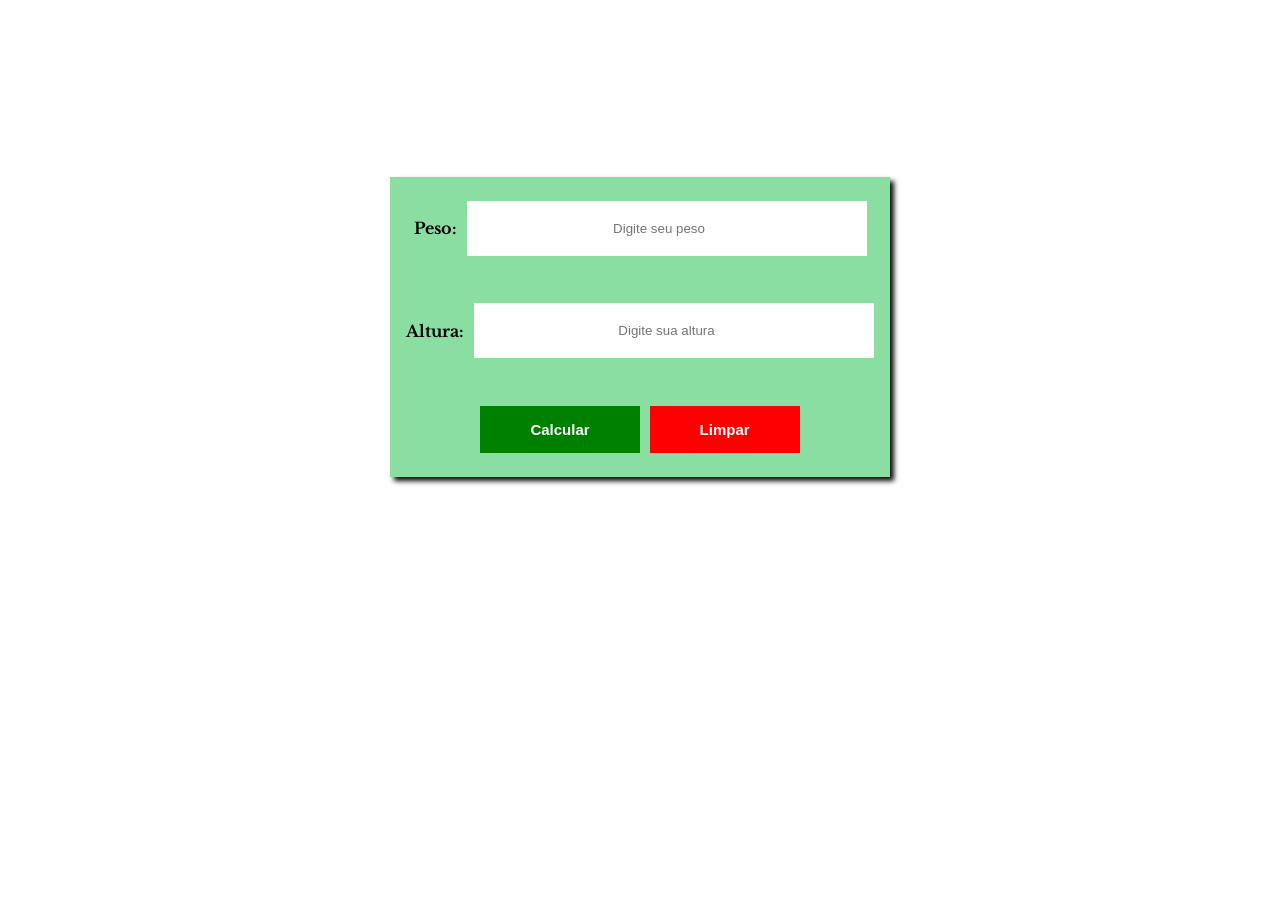
==== imc.html @ 35b84d11 "Primeiro commit" ====
<!DOCTYPE html>
<html lang="pt-br">

<head>
    <meta charset="UTF-8">
    <meta name="viewport" content="width=device-width, initial-scale=1.0">
    <title>calculadora IMC</title>
    <link rel="stylesheet" href="estilo.css">
</head>

<body>
    <header>
        <h1>ÍNDICE DE MASSA CORPORAL (IMC)</h1>
    </header>

    <section>
        <div id="calculadora">
            <p>Peso: </p><input type="number" name="peso" id="peso" placeholder="Digite seu peso">
            <p>Altura: </p><input type="number" name="altura" id="altura" placeholder="Digite sua altura">

            <button class="calcular">Calcular</button>
            <button class="limpar">Limpar</button>

        </div>

        <div id="resposta">
            <img src="img/abaixo-do-peso.jpg" width="60px">
        </div>
    </section>

    <footer>
        ©Imperador
    </footer>

    <script src="js/jquery-3.7.1.js"></script>
    <script src="calculo.js"></script>
</body>

</html>
---- estilo.css ----
@import url('https://fonts.googleapis.com/css2?family=Fredoka:wght@300..700&family=Libre+Baskerville:ital,wght@0,400;0,700;1,400&family=Protest+Revolution&family=Ubuntu:ital,wght@0,300;0,400;0,500;0,700;1,300;1,400;1,500;1,700&display=swap');

* {
    box-sizing: border-box;
    margin: 0;
    padding: 0;
}

body {

    background-image: url(https://cdn.pixabay.com/photo/2017/09/08/15/42/abstract-2729141_1280.png);
    background-size: cover;
    display: flex;
    justify-content: center;
    align-items: center;
    flex-flow: column wrap;
}


h1 {
    font-family: "Libre Baskerville", serif;
    font-size: 30px;
    color: white;
    margin-top: 40px;
}

#calculadora {
    display: flex;
    justify-content: center;
    align-items: center;
    flex-flow: row wrap;
    margin-top: 100px;
    background-color: rgb(139, 222, 161);
    width: 500px;
    height: 300px;
    box-shadow: 4px 4px 5px rgb(11, 11, 11);
}

#peso {
    padding: 20px;
    width: 400px;
    text-align: center;
    border: none;
}

#altura {
    padding: 20px;
    width: 400px;
    text-align: center;
    border: none;
    text-align: center;
}

p {
    font-family: "Libre Baskerville", serif;
    font-weight: bold;
    margin-right: 10px;
}

.calcular {
    padding: 15px 50px 15px 50px;
    background-color: green;
    color: white;
    font-size: 15px;
    font-weight: bold;
    border: none;
}

.limpar {
    padding: 15px 50px 15px 50px;
    background-color: red;
    color: white;
    font-size: 15px;
    font-weight: bold;
    margin-left: 10px;
    border: none;
}

#resposta {
    display: none;
    align-items: center;
    background-color: white;
    font-family: "Libre Baskerville", serif;
    font-weight: bold;
    font-size: 25px;
    width: 500px;
    text-align: center;
    margin-top: 10px;
}

footer {
    text-align: center;
    color: white;
    font-size: 20px;
    font-family: "Ubuntu", sans-serif;
    margin-top: 60px;
}
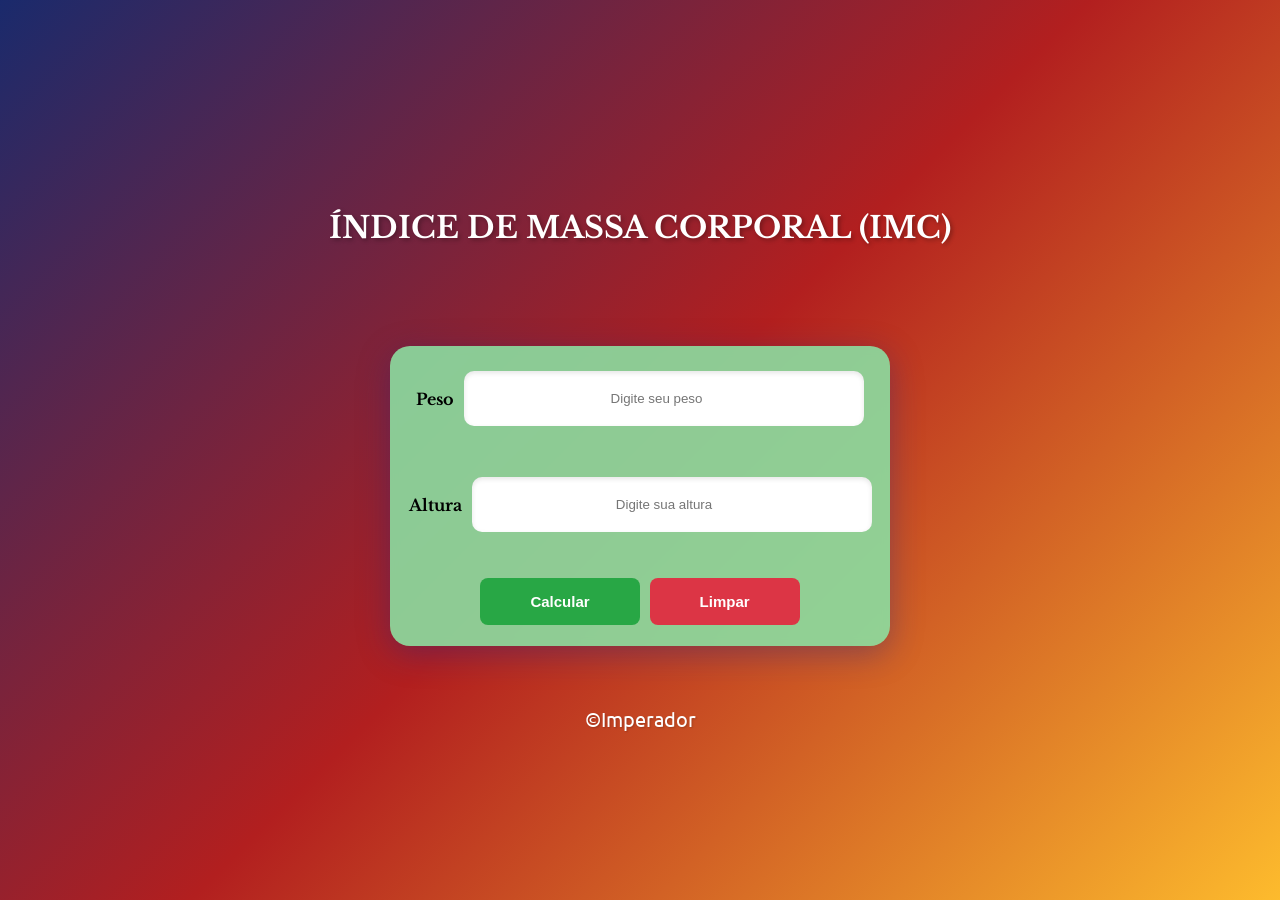
==== commit 521234db: "Alterei o estilo" ====
--- a/imc.html
+++ b/imc.html
@@ -4,7 +4,7 @@
 <head>
     <meta charset="UTF-8">
     <meta name="viewport" content="width=device-width, initial-scale=1.0">
-    <title>calculadora IMC</title>
+    <title>Calculadora IMC</title>
     <link rel="stylesheet" href="estilo.css">
 </head>
 
@@ -14,17 +14,21 @@
     </header>
 
     <section>
+        <!-- Calculadora IMC -->
         <div id="calculadora">
-            <p>Peso: </p><input type="number" name="peso" id="peso" placeholder="Digite seu peso">
-            <p>Altura: </p><input type="number" name="altura" id="altura" placeholder="Digite sua altura">
+            <p>Peso</p>
+            <input type="number" name="peso" id="peso" placeholder="Digite seu peso" step="0.1" min="0">
+
+            <p>Altura</p>
+            <input type="number" name="altura" id="altura" placeholder="Digite sua altura" step="0.01" min="0">
 
             <button class="calcular">Calcular</button>
             <button class="limpar">Limpar</button>
-
         </div>
 
+        <!-- Área de resultado -->
         <div id="resposta">
-            <img src="img/abaixo-do-peso.jpg" width="60px">
+            <img src="img/abaixo-do-peso.jpg" width="60px" alt="Indicador IMC">
         </div>
     </section>
 
--- a/estilo.css
+++ b/estilo.css
@@ -7,21 +7,20 @@
 }
 
 body {
-
-    background-image: url(https://cdn.pixabay.com/photo/2017/09/08/15/42/abstract-2729141_1280.png);
-    background-size: cover;
+    background: linear-gradient(135deg, #1a2a6c, #b21f1f, #fdbb2d);
+    min-height: 100vh;
     display: flex;
     justify-content: center;
     align-items: center;
     flex-flow: column wrap;
 }
 
-
 h1 {
     font-family: "Libre Baskerville", serif;
     font-size: 30px;
     color: white;
     margin-top: 40px;
+    text-shadow: 2px 2px 4px rgba(0, 0, 0, 0.3);
 }
 
 #calculadora {
@@ -30,25 +29,23 @@
     align-items: center;
     flex-flow: row wrap;
     margin-top: 100px;
-    background-color: rgb(139, 222, 161);
+    background-color: rgba(139, 222, 161, 0.9);
     width: 500px;
     height: 300px;
-    box-shadow: 4px 4px 5px rgb(11, 11, 11);
+    box-shadow: 0 8px 32px rgba(31, 38, 135, 0.37);
+    border-radius: 20px;
+    backdrop-filter: blur(4px);
 }
 
-#peso {
-    padding: 20px;
-    width: 400px;
-    text-align: center;
-    border: none;
-}
-
+#peso,
 #altura {
     padding: 20px;
     width: 400px;
     text-align: center;
     border: none;
-    text-align: center;
+    border-radius: 10px;
+    margin: 5px 0;
+    box-shadow: inset 0 2px 5px rgba(0, 0, 0, 0.1);
 }
 
 p {
@@ -57,23 +54,31 @@
     margin-right: 10px;
 }
 
-.calcular {
-    padding: 15px 50px 15px 50px;
-    background-color: green;
+.calcular,
+.limpar {
+    padding: 15px 50px;
     color: white;
     font-size: 15px;
     font-weight: bold;
     border: none;
+    border-radius: 8px;
+    cursor: pointer;
+    transition: transform 0.2s, opacity 0.2s;
+}
+
+.calcular {
+    background-color: #28a745;
 }
 
 .limpar {
-    padding: 15px 50px 15px 50px;
-    background-color: red;
-    color: white;
-    font-size: 15px;
-    font-weight: bold;
+    background-color: #dc3545;
     margin-left: 10px;
-    border: none;
+}
+
+.calcular:hover,
+.limpar:hover {
+    transform: translateY(-2px);
+    opacity: 0.9;
 }
 
 #resposta {
@@ -86,6 +91,9 @@
     width: 500px;
     text-align: center;
     margin-top: 10px;
+    padding: 15px;
+    border-radius: 15px;
+    box-shadow: 0 4px 15px rgba(0, 0, 0, 0.1);
 }
 
 footer {
@@ -94,4 +102,5 @@
     font-size: 20px;
     font-family: "Ubuntu", sans-serif;
     margin-top: 60px;
+    text-shadow: 1px 1px 2px rgba(0, 0, 0, 0.2);
 }
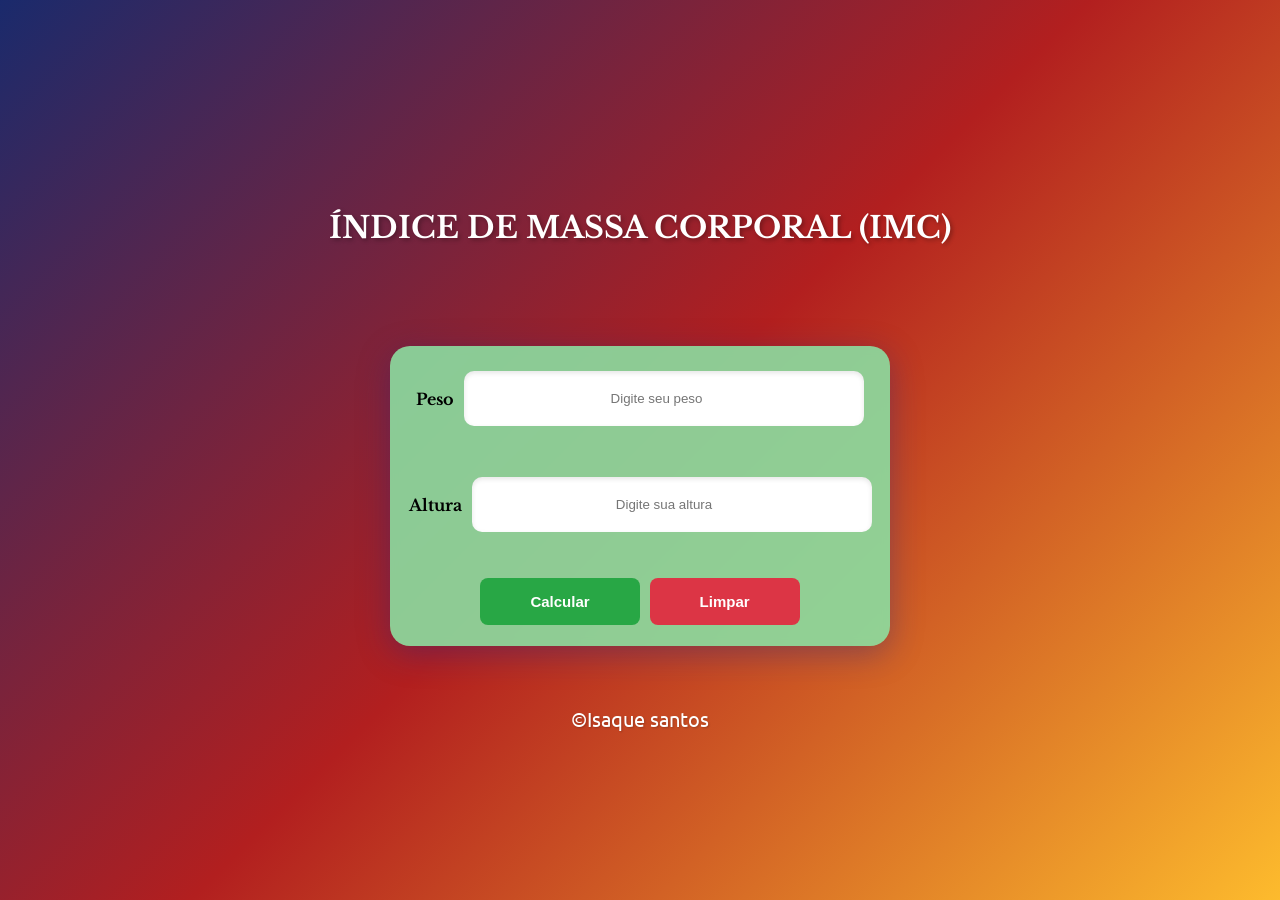
==== commit 65fae036: "Adicionei Resposividade" ====
--- a/imc.html
+++ b/imc.html
@@ -3,7 +3,8 @@
 
 <head>
     <meta charset="UTF-8">
-    <meta name="viewport" content="width=device-width, initial-scale=1.0">
+    <meta name="viewport" content="width=device-width, initial-scale=1.0, maximum-scale=1.0, user-scalable=no">
+    <meta name="theme-color" content="#1a2a6c">
     <title>Calculadora IMC</title>
     <link rel="stylesheet" href="estilo.css">
 </head>
@@ -33,8 +34,9 @@
     </section>
 
     <footer>
-        ©Imperador
+        ©Isaque santos
     </footer>
+
 
     <script src="js/jquery-3.7.1.js"></script>
     <script src="calculo.js"></script>
--- a/estilo.css
+++ b/estilo.css
@@ -103,4 +103,247 @@
     font-family: "Ubuntu", sans-serif;
     margin-top: 60px;
     text-shadow: 1px 1px 2px rgba(0, 0, 0, 0.2);
+}
+
+/* Media Queries para Responsividade */
+@media screen and (max-width: 600px) {
+    h1 {
+        font-size: 20px;
+        text-align: center;
+        padding: 0 15px;
+        margin-top: 20px;
+        width: 100%;
+    }
+
+    section {
+        width: 100%;
+        display: flex;
+        flex-direction: column;
+        align-items: center;
+    }
+
+    #calculadora {
+        width: 90%;
+        height: auto;
+        padding: 20px;
+        margin-top: 50px;
+        display: flex;
+        flex-direction: column;
+        align-items: center;
+        justify-content: center;
+    }
+
+    #peso,
+    #altura {
+        width: 90%;
+        padding: 15px;
+        margin: 10px auto;
+    }
+
+    p {
+        width: 100%;
+        text-align: center;
+        margin: 10px 0 5px 0;
+    }
+
+    .calcular,
+    .limpar {
+        width: 45%;
+        padding: 12px 20px;
+        margin: 15px 5px;
+        font-size: 14px;
+    }
+
+    #resposta {
+        width: 90%;
+        font-size: 18px;
+        padding: 10px;
+        margin: 20px auto;
+    }
+
+    #resposta img {
+        width: 40px;
+    }
+
+    footer {
+        font-size: 16px;
+        margin-top: 30px;
+        padding: 10px;
+        width: 100%;
+        text-align: center;
+    }
+
+    body {
+        padding: 0 15px;
+        display: flex;
+        flex-direction: column;
+        align-items: center;
+    }
+}
+
+/* Para telas muito pequenas */
+@media screen and (max-width: 320px) {
+    h1 {
+        font-size: 18px;
+    }
+
+    section {
+        width: 100%;
+        display: flex;
+        flex-direction: column;
+        align-items: center;
+    }
+
+    #calculadora {
+        padding: 15px;
+        display: flex;
+        flex-direction: column;
+        align-items: center;
+        justify-content: center;
+    }
+
+    #peso,
+    #altura {
+        width: 90%;
+        margin: 10px auto;
+    }
+
+    .calcular,
+    .limpar {
+        width: 90%;
+        margin: 10px 0;
+    }
+
+    #resposta {
+        font-size: 16px;
+        width: 90%;
+        margin: 20px auto;
+    }
+
+    body {
+        padding: 0 10px;
+        display: flex;
+        flex-direction: column;
+        align-items: center;
+    }
+}
+
+/* Para tablets */
+@media screen and (min-width: 601px) and (max-width: 1024px) {
+    #calculadora {
+        width: 80%;
+        max-width: 700px;
+        height: auto;
+        padding: 30px 20px;
+        margin-top: 60px;
+        display: flex;
+        flex-direction: column;
+        align-items: center;
+        justify-content: center;
+    }
+
+    #peso,
+    #altura {
+        width: 90%;
+        max-width: 500px;
+        margin: 10px auto;
+    }
+
+    p {
+        width: 100%;
+        text-align: center;
+        margin: 10px 0;
+    }
+
+    .calcular,
+    .limpar {
+        margin: 15px 10px;
+    }
+
+    #resposta {
+        width: 80%;
+        max-width: 700px;
+        margin: 20px auto;
+    }
+
+    body {
+        padding: 0 15px;
+        display: flex;
+        flex-direction: column;
+        align-items: center;
+    }
+
+    h1 {
+        text-align: center;
+        padding: 0 20px;
+        width: 100%;
+    }
+
+    section {
+        width: 100%;
+        display: flex;
+        flex-direction: column;
+        align-items: center;
+    }
+}
+
+/* Para telas em orientação paisagem em dispositivos móveis */
+@media screen and (max-height: 500px) and (orientation: landscape) {
+    body {
+        height: auto;
+        padding: 20px 0;
+    }
+
+    h1 {
+        font-size: 18px;
+        margin-top: 10px;
+    }
+
+    #calculadora {
+        margin-top: 20px;
+        height: auto;
+        padding: 15px;
+    }
+
+    .calcular,
+    .limpar {
+        padding: 8px 30px;
+    }
+
+    footer {
+        margin-top: 20px;
+    }
+}
+
+/* Ajuste para telas muito grandes */
+@media screen and (min-width: 1400px) {
+    h1 {
+        font-size: 40px;
+    }
+
+    #calculadora {
+        width: 600px;
+        height: 350px;
+    }
+
+    #peso,
+    #altura {
+        width: 500px;
+        font-size: 18px;
+    }
+
+    .calcular,
+    .limpar {
+        padding: 20px 60px;
+        font-size: 18px;
+    }
+
+    #resposta {
+        width: 600px;
+        font-size: 28px;
+    }
+
+    #resposta img {
+        width: 70px;
+    }
 }
